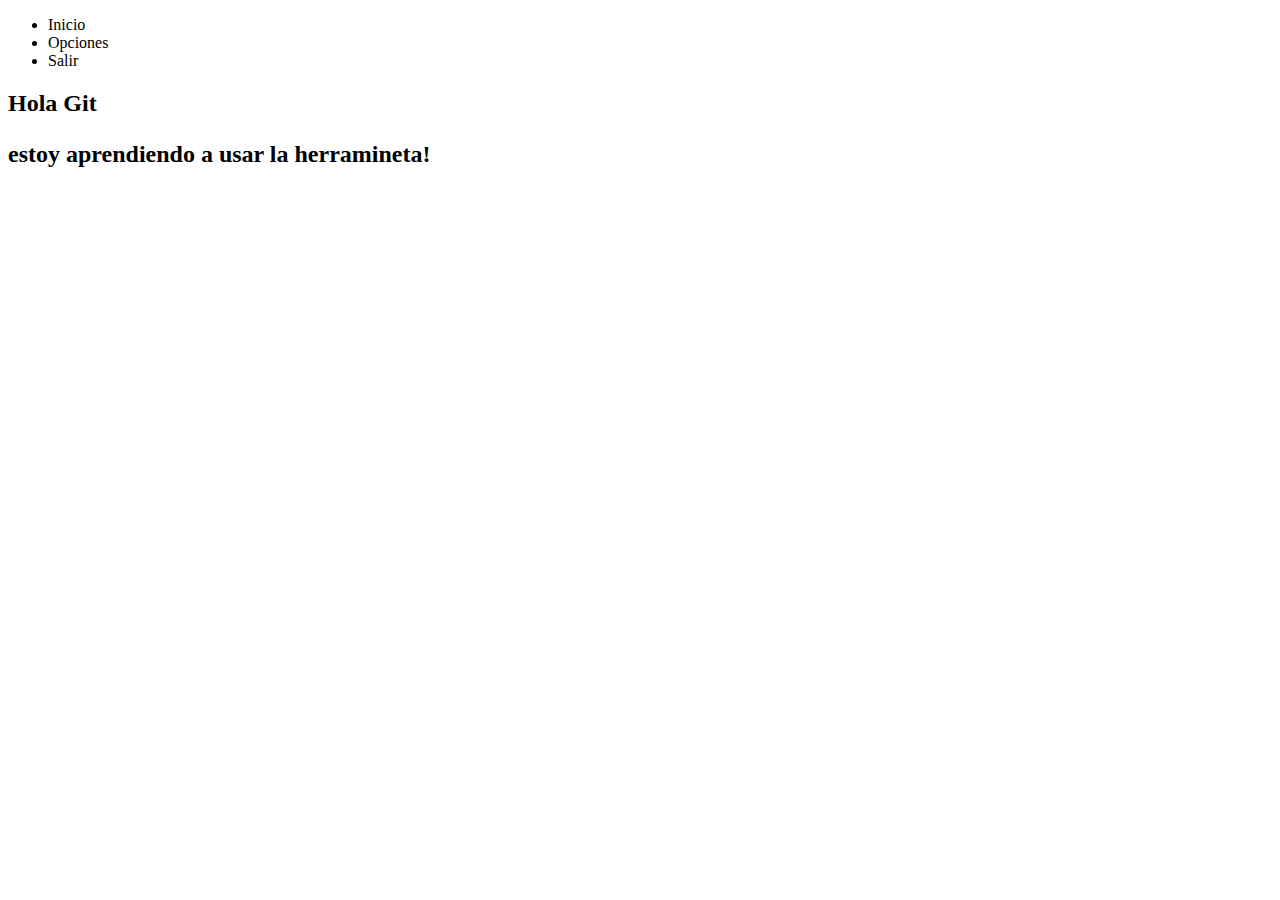
==== templates/index.html @ b6bf6aaf "creación de la estructura basica de carpetas de proyecto" ====
<!DOCTYPE html>
<html lang="es,en">
<head>
    <meta charset="UTF-8">
    <meta name="viewport" content="width=device-width, initial/scale=1.0">
    <title>Principal</title>
<head>
<body>
    <header>
        <ul>
            <li>Inicio</li>
            <li>Opciones</li>
            <li>Salir</ul>
        </ul>
    </header>
<div>
<h2>Hola Git<h2>
<p>estoy aprendiendo a usar la herramineta!<p>  
</div>
<body>
</html>
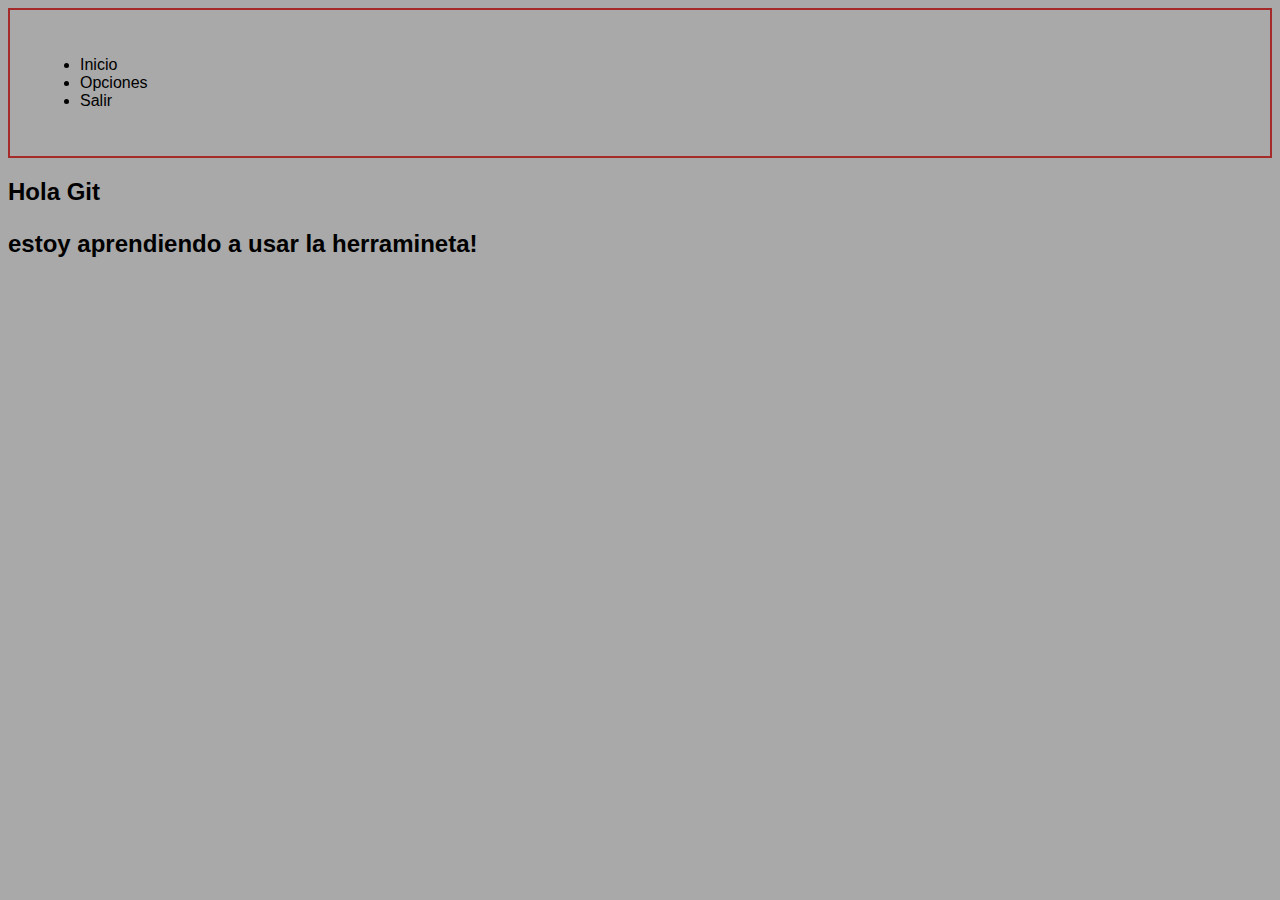
==== commit d7de7bf4: "actualizacion del index y estilos css" ====
--- a/templates/index.html
+++ b/templates/index.html
@@ -3,12 +3,12 @@
 <head>
     <meta charset="UTF-8">
     <meta name="viewport" content="width=device-width, initial/scale=1.0">
-    <title>Principal</title>
-<head>
+    <title>Principal - sysRh</title>
+    <link rel="stylesheet" href="/static/css/styles.css">
 <body>
     <header>
         <ul>
-            <li>Inicio</li>
+            <li title="Lleva a la pagina principal">Inicio</li>
             <li>Opciones</li>
             <li>Salir</ul>
         </ul>
--- a/static/css/styles.css
+++ b/static/css/styles.css
@@ -0,0 +1,14 @@
+
+
+
+body {
+    color:black;
+    font-family: sans-serif;
+    font-size: 10;
+    background-color: darkgray;
+}
+
+header {
+    border: 2px solid brown;
+    padding: 30px;
+}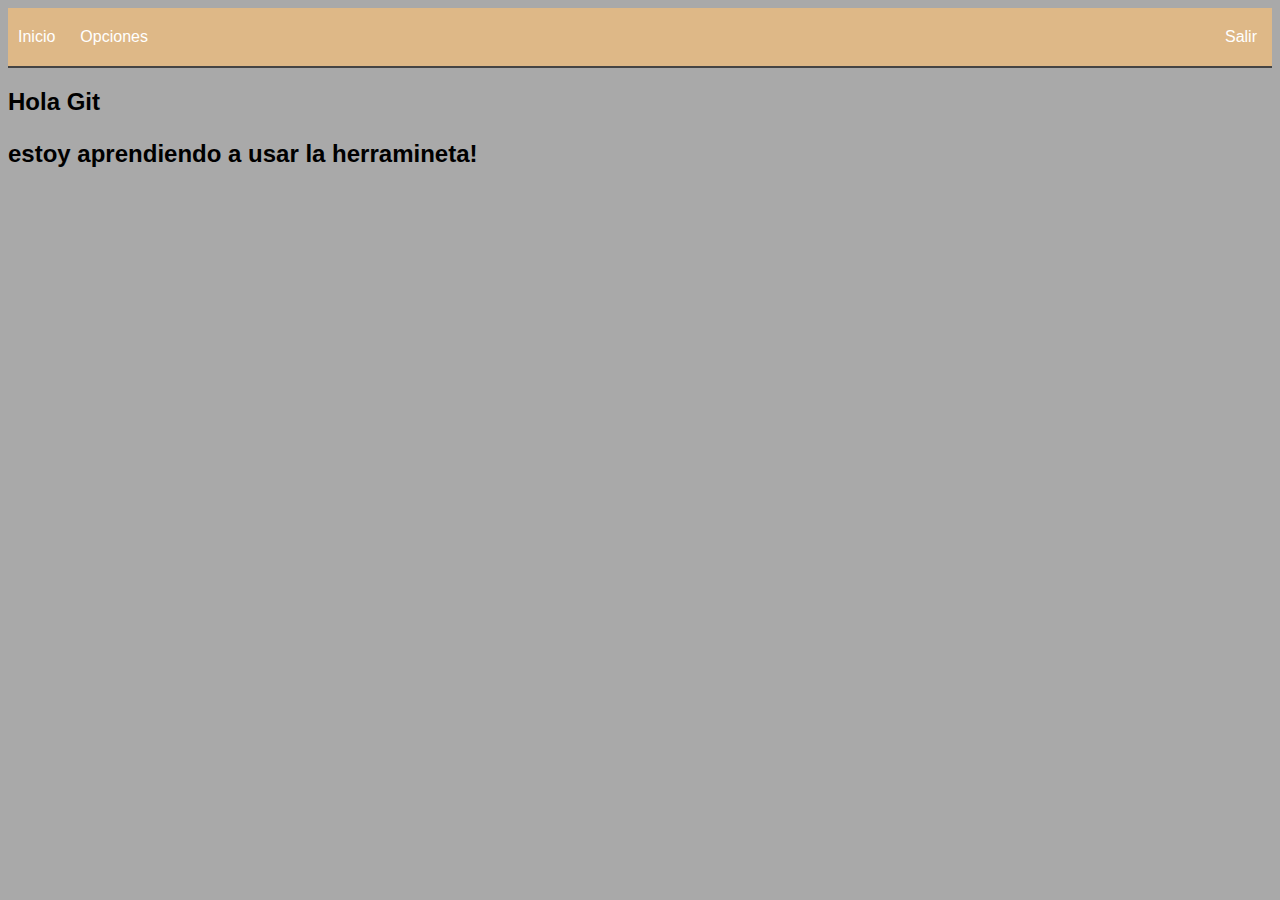
==== commit 3c71dd43: "configuracion de estilos para la barra de navegacion y comienzos del login" ====
--- a/templates/index.html
+++ b/templates/index.html
@@ -5,14 +5,17 @@
     <meta name="viewport" content="width=device-width, initial/scale=1.0">
     <title>Principal - sysRh</title>
     <link rel="stylesheet" href="/static/css/styles.css">
+    <link rel="icon" type="image/x-icon" href="/static/img/icons/gestion.png">
 <body>
+<div>
     <header>
-        <ul>
-            <li title="Lleva a la pagina principal">Inicio</li>
-            <li>Opciones</li>
-            <li>Salir</ul>
+        <ul class="navbar">
+            <li><a href="#" title="LLeva a la pagina principal">Inicio</a></li>
+            <li><a href="#">Opciones</a></li>
+            <li class="right"><a href="#">Salir</a></li>
         </ul>
     </header>
+</div>
 <div>
 <h2>Hola Git<h2>
 <p>estoy aprendiendo a usar la herramineta!<p>  
--- a/static/css/styles.css
+++ b/static/css/styles.css
@@ -7,8 +7,34 @@
     font-size: 10;
     background-color: darkgray;
 }
-
-header {
-    border: 2px solid brown;
-    padding: 30px;
+/* estilo para la barra de navegacion  */
+.navbar {
+    list-style-type: none;
+    padding: 0;
+    margin: 0;
+    display: flex;
+    background-color: burlywood;
+    border-bottom: 2px solid #444;
+}
+/* alineacion de elementos de la lista alineados a la izquierda */
+.navbar li {
+    margin-right: 5px;
+}
+/* empujar elemento de la clase a derecha */
+.navbar .right {
+    margin-left: auto;
+}
+/* estilo para los elementos de la lista  */
+.navbar li {
+    padding: 20px 10px;
+}
+/* estilo para los enlaces  */
+.navbar li a {
+    text-decoration: none;
+    color:white;
+    font-weight: bolt;
+    transition: color 0.3s ease;
+}
+.navbar li a:hover {
+    color: #ff9800;
 }